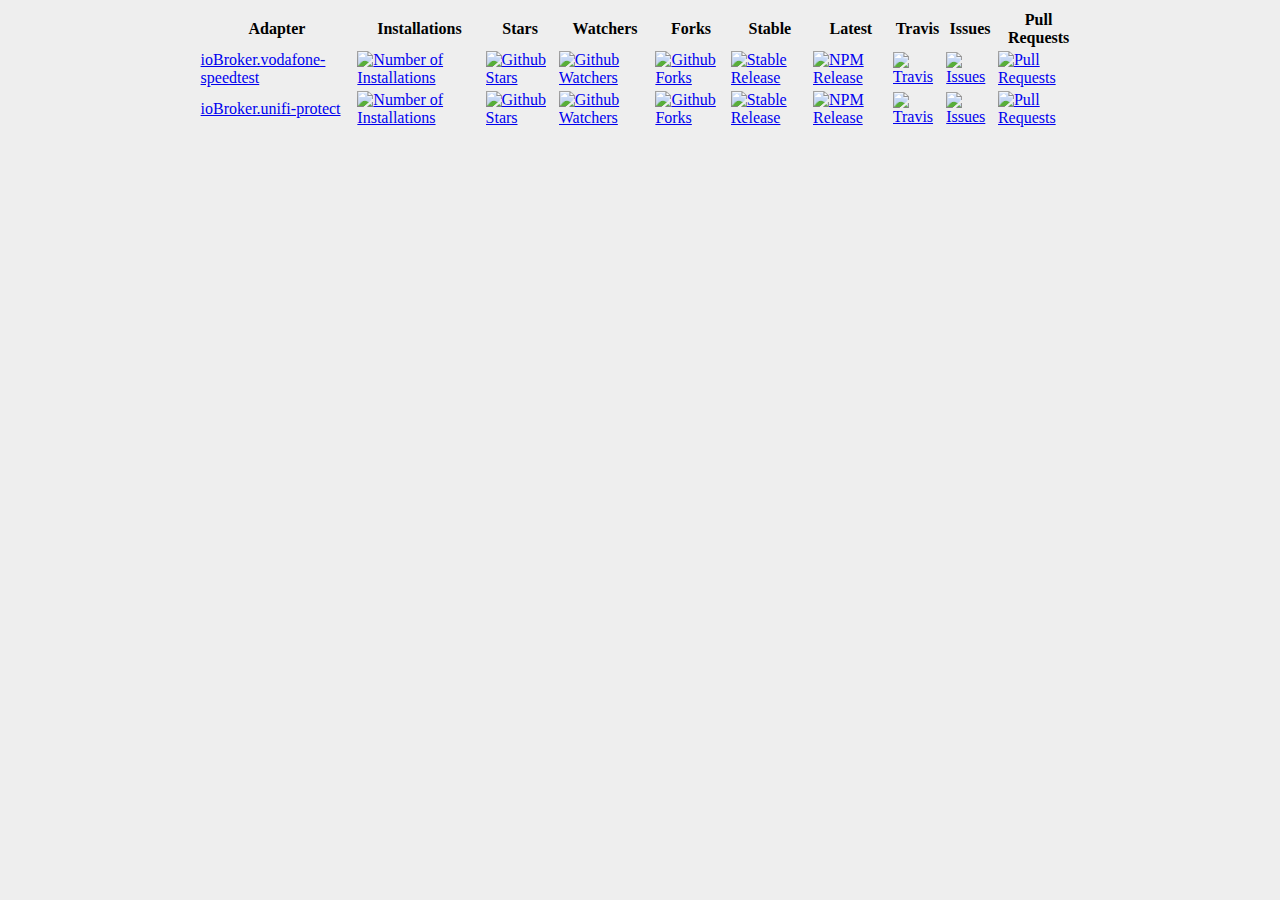
==== iobroker/index.html @ 9027e1a0 "Create index.html" ====
<!DOCTYPE html>
<html lang="en">
<head>
	<title>Zefau - ioBroker.Repositories</title>
	<meta charset="utf-8"/>
	<link rel="stylesheet" href="https://cdnjs.cloudflare.com/ajax/libs/github-markdown-css/3.0.1/github-markdown.min.css" />
	<style>

body {
	background-color: #eee;
}

table {
	margin: 0 auto;
	width: 70% !important;
}

	</style>
	<script type="text/javascript" src="https://code.jquery.com/jquery-3.4.1.min.js"></script>
	<script type="text/javascript">

const github = 'https://github.com/';
const iobroker = 'http://iobroker.live/badges/';
const npm = 'https://www.npmjs.com/package/';
const travis = 'https://travis-ci.com/';
const david = 'https://david-dm.org/';

const repositories = {
	iobroker: [
		{name: 'ioBroker.vodafone-speedtest', key: 'vodafone-speedtest'},
		{name: 'ioBroker.unifi-protect', key: 'unifi-protect'},
	],
};

$(document).ready(function()
{
	for (let key in repositories)
	{
		repositories[key].forEach(function(repo)
		{
			repo.user = repo.user || 'Zefau';
			let row = $('<tr />', repo.development === false ? {css: {backgroundColor: '#ccc', textDecoration: 'line-through'}} : {});
			
			// Name
			row.append($('<td />', {}).append($('<a />', {'text': repo.name, 'href': github + repo.user + '/' + repo.name})));
			
			// Installations
			if (key == 'iobroker') row.append($('<td />', {}).append($('<a />', {'href': iobroker + repo.key + '-installed.svg', 'target': '_blank'}).append($('<img />', {'src': iobroker + repo.key + '-installed.svg', 'alt': 'Number of Installations'}))));
			
			// Stars (Github)
			row.append($('<td />', {}).append($('<a />', {'href': github + repo.user + '/' + repo.name + '/stargazers', 'target': '_blank'}).append($('<img />', {'src': 'https://img.shields.io/github/stars/' + repo.user + '/' + repo.name + '.svg', 'alt': 'Github Stars'}))));
			
			// Watchers (Github)
			row.append($('<td />', {}).append($('<a />', {'href': github + repo.user + '/' + repo.name + '/watchers', 'target': '_blank'}).append($('<img />', {'src': 'https://img.shields.io/github/watchers/' + repo.user + '/' + repo.name + '.svg', 'alt': 'Github Watchers'}))));
			
			// Forks (Github)
			row.append($('<td />', {}).append($('<a />', {'href': github + repo.user + '/' + repo.name + '/network/members', 'target': '_blank'}).append($('<img />', {'src': 'https://img.shields.io/github/forks/' + repo.user + '/' + repo.name + '.svg', 'alt': 'Github Forks'}))));
			
			// Stable (ioBroker)
			if (key == 'iobroker') row.append($('<td />', {}).append($('<a />', {'href': iobroker + repo.key + '-stable.svg', 'target': '_blank'}).append($('<img />', {'src': iobroker + repo.key + '-stable.svg', 'alt': 'Stable Release'}))));
			
			// Latest (NPM) 
			row.append($('<td />', {}).append($('<a />', {'href': npm + (repo.npm || repo.name).toLowerCase(), 'target': '_blank'}).append($('<img />', {'src': 'http://img.shields.io/npm/v/' + (repo.npm || repo.name).toLowerCase() + '.svg', 'alt': 'NPM Release'}))));
			
			// Travis
			if (key == 'iobroker') row.append($('<td />', {}).append($('<a />', {'href': travis + repo.user + '/' + repo.name, 'target': '_blank'}).append($('<img />', {'src': travis + repo.user + '/' + repo.name + '.svg?branch=master', 'alt': 'Travis'}))));
			
			// Issues (Github)
			row.append($('<td />', {}).append($('<a />', {'href': github + repo.user + '/' + repo.name + '/issues', 'target': '_blank'}).append($('<img />', {'src': 'https://img.shields.io/github/issues/' + repo.user + '/' + repo.name + '.svg', 'alt': 'Issues'}))));
			
			// Pull Requests (Github)
			row.append($('<td />', {}).append($('<a />', {'href': github + repo.user + '/' + repo.name + '/pulls', 'target': '_blank'}).append($('<img />', {'src': 'https://img.shields.io/github/issues-pr/' + repo.user + '/' + repo.name + '.svg', 'alt': 'Pull Requests'}))));
			
			$('#'+key).append(row);
		});
	}
});
	
	</script>
</head>
<body class="markdown-body">


<table>
	<thead>
		<tr>
			<th>Adapter</th>
			<th>Installations</th>
			<th>Stars</th>
			<th>Watchers</th>
			<th>Forks</th>
			<th>Stable</th>
			<th>Latest</th>
			<th>Travis</th>
			<th>Issues</th>
			<th>Pull Requests</th>
		</tr>
	</thead>
	<tbody id="iobroker">
	</tbody>
</table>
	
</body>
</html>
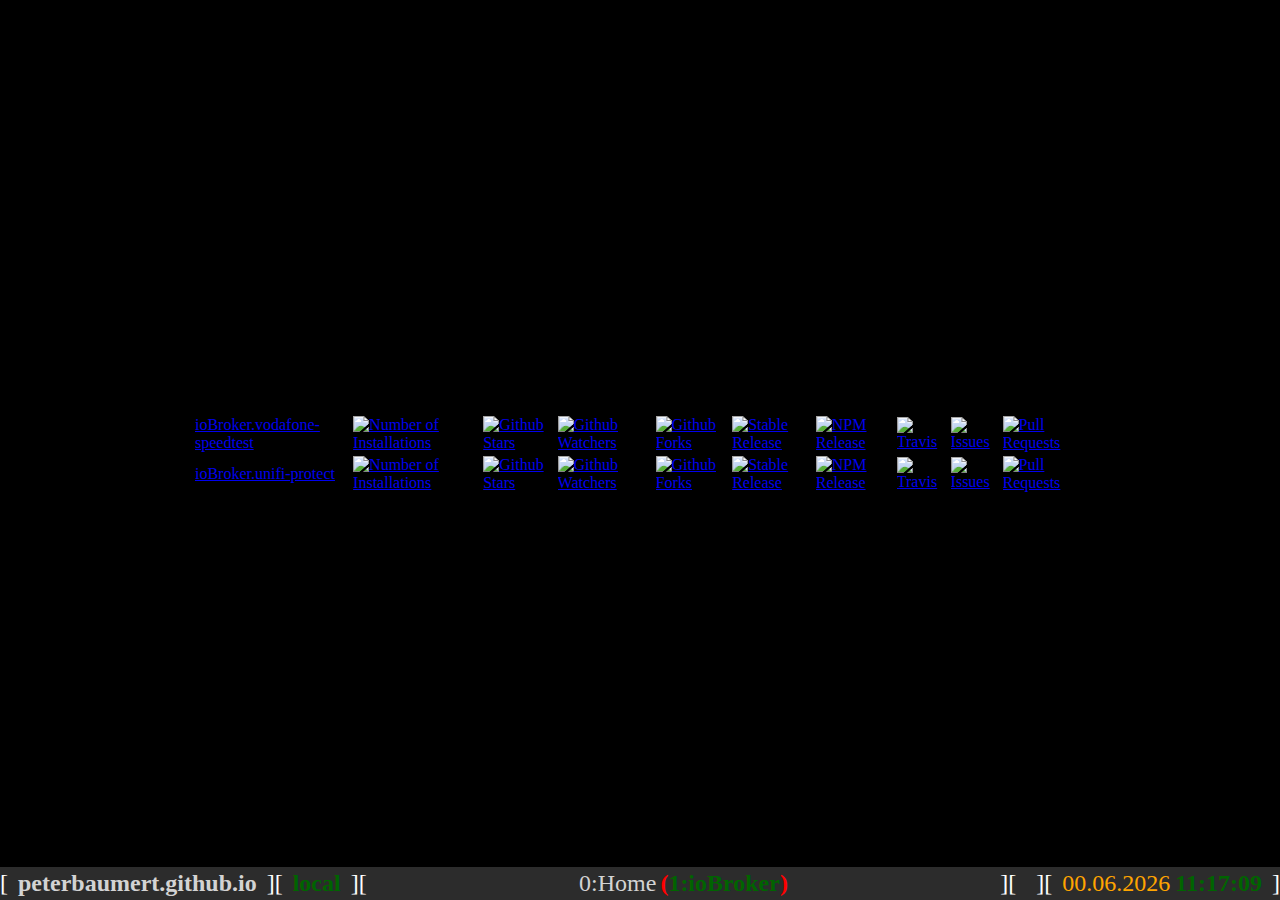
==== commit b63d14fc: "mop" ====
--- a/iobroker/index.html
+++ b/iobroker/index.html
@@ -1,104 +1,245 @@
 <!DOCTYPE html>
 <html lang="en">
+
 <head>
-	<title>Zefau - ioBroker.Repositories</title>
-	<meta charset="utf-8"/>
-	<link rel="stylesheet" href="https://cdnjs.cloudflare.com/ajax/libs/github-markdown-css/3.0.1/github-markdown.min.css" />
+	<title>Peter Baumert - ioBroker.Repositories</title>
+	<meta charset="utf-8" />
+	<link rel="stylesheet"
+		href="https://cdnjs.cloudflare.com/ajax/libs/github-markdown-css/3.0.1/github-markdown.min.css" />
 	<style>
-
-body {
-	background-color: #eee;
-}
-
-table {
-	margin: 0 auto;
-	width: 70% !important;
-}
-
+		html,
+		body {
+			height: 100%;
+		}
+
+		body {
+			display: flex;
+			flex-direction: column;
+			margin: 0px;
+			background-color: black;
+		}
+
+		.content {
+			flex: 1 0 auto;
+			align-items: center;
+			justify-content: center;
+			display: flex;
+		}
+
+		table {
+			margin: 0 auto;
+			width: 70% !important;
+		}
+
+		.fig-ansi {
+			font-size: 20pt;
+			font-family: "Courier New", Monospace;
+			white-space: pre;
+			letter-spacing: -1px;
+			color: crimson;
+		}
+
+		#footer {
+			flex-shrink: 0;
+			display: flex;
+			justify-content: space-between;
+			background-color: rgb(44, 44, 44);
+			padding-top: 3px;
+			padding-bottom: 3px;
+			color: white;
+			font-size: 1.5em;
+		}
+
+		#footer #hostname,
+		#session,
+		#windows,
+		#speed,
+		#date,
+		#time {
+			text-align: center;
+			padding-left: 10px;
+			padding-right: 10px;
+			color: lightgray;
+		}
+
+		#hostname {
+			color: darkmagenta;
+			font-weight: bold;
+		}
+
+		#session {
+			color: darkgreen;
+			font-weight: bold;
+		}
+
+		#speed {
+			color: orange;
+		}
+
+		#date {
+			color: orange;
+			padding-right: 0px;
+		}
+
+		#time {
+			color: darkgreen;
+			padding-left: 5px;
+			font-weight: bold;
+		}
+
+		#windows {
+			flex: 1 0 auto;
+			display: flex;
+			justify-content: center;
+		}
+
+		#windows div {
+			padding-left: 2px;
+			padding-right: 2px;
+		}
+
+		#windows .active::before {
+			content: "(";
+			color: red;
+		}
+
+		#windows .active::after {
+			content: ")";
+			color: red;
+		}
+
+		#windows .active {
+			color: darkgreen;
+			font-weight: 600;
+		}
 	</style>
 	<script type="text/javascript" src="https://code.jquery.com/jquery-3.4.1.min.js"></script>
 	<script type="text/javascript">
 
-const github = 'https://github.com/';
-const iobroker = 'http://iobroker.live/badges/';
-const npm = 'https://www.npmjs.com/package/';
-const travis = 'https://travis-ci.com/';
-const david = 'https://david-dm.org/';
-
-const repositories = {
-	iobroker: [
-		{name: 'ioBroker.vodafone-speedtest', key: 'vodafone-speedtest'},
-		{name: 'ioBroker.unifi-protect', key: 'unifi-protect'},
-	],
-};
-
-$(document).ready(function()
-{
-	for (let key in repositories)
-	{
-		repositories[key].forEach(function(repo)
-		{
-			repo.user = repo.user || 'Zefau';
-			let row = $('<tr />', repo.development === false ? {css: {backgroundColor: '#ccc', textDecoration: 'line-through'}} : {});
-			
-			// Name
-			row.append($('<td />', {}).append($('<a />', {'text': repo.name, 'href': github + repo.user + '/' + repo.name})));
-			
-			// Installations
-			if (key == 'iobroker') row.append($('<td />', {}).append($('<a />', {'href': iobroker + repo.key + '-installed.svg', 'target': '_blank'}).append($('<img />', {'src': iobroker + repo.key + '-installed.svg', 'alt': 'Number of Installations'}))));
-			
-			// Stars (Github)
-			row.append($('<td />', {}).append($('<a />', {'href': github + repo.user + '/' + repo.name + '/stargazers', 'target': '_blank'}).append($('<img />', {'src': 'https://img.shields.io/github/stars/' + repo.user + '/' + repo.name + '.svg', 'alt': 'Github Stars'}))));
-			
-			// Watchers (Github)
-			row.append($('<td />', {}).append($('<a />', {'href': github + repo.user + '/' + repo.name + '/watchers', 'target': '_blank'}).append($('<img />', {'src': 'https://img.shields.io/github/watchers/' + repo.user + '/' + repo.name + '.svg', 'alt': 'Github Watchers'}))));
-			
-			// Forks (Github)
-			row.append($('<td />', {}).append($('<a />', {'href': github + repo.user + '/' + repo.name + '/network/members', 'target': '_blank'}).append($('<img />', {'src': 'https://img.shields.io/github/forks/' + repo.user + '/' + repo.name + '.svg', 'alt': 'Github Forks'}))));
-			
-			// Stable (ioBroker)
-			if (key == 'iobroker') row.append($('<td />', {}).append($('<a />', {'href': iobroker + repo.key + '-stable.svg', 'target': '_blank'}).append($('<img />', {'src': iobroker + repo.key + '-stable.svg', 'alt': 'Stable Release'}))));
-			
-			// Latest (NPM) 
-			row.append($('<td />', {}).append($('<a />', {'href': npm + (repo.npm || repo.name).toLowerCase(), 'target': '_blank'}).append($('<img />', {'src': 'http://img.shields.io/npm/v/' + (repo.npm || repo.name).toLowerCase() + '.svg', 'alt': 'NPM Release'}))));
-			
-			// Travis
-			if (key == 'iobroker') row.append($('<td />', {}).append($('<a />', {'href': travis + repo.user + '/' + repo.name, 'target': '_blank'}).append($('<img />', {'src': travis + repo.user + '/' + repo.name + '.svg?branch=master', 'alt': 'Travis'}))));
-			
-			// Issues (Github)
-			row.append($('<td />', {}).append($('<a />', {'href': github + repo.user + '/' + repo.name + '/issues', 'target': '_blank'}).append($('<img />', {'src': 'https://img.shields.io/github/issues/' + repo.user + '/' + repo.name + '.svg', 'alt': 'Issues'}))));
-			
-			// Pull Requests (Github)
-			row.append($('<td />', {}).append($('<a />', {'href': github + repo.user + '/' + repo.name + '/pulls', 'target': '_blank'}).append($('<img />', {'src': 'https://img.shields.io/github/issues-pr/' + repo.user + '/' + repo.name + '.svg', 'alt': 'Pull Requests'}))));
-			
-			$('#'+key).append(row);
+		const github = 'https://github.com/';
+		const iobroker = 'http://iobroker.live/badges/';
+		const npm = 'https://www.npmjs.com/package/';
+		const travis = 'https://travis-ci.com/';
+		const david = 'https://david-dm.org/';
+
+		const repositories = {
+			iobroker: [
+				{ name: 'ioBroker.vodafone-speedtest', key: 'vodafone-speedtest' },
+				{ name: 'ioBroker.unifi-protect', key: 'unifi-protect' },
+			],
+		};
+
+		$(document).ready(function () {
+			for (let key in repositories) {
+				repositories[key].forEach(function (repo) {
+					repo.user = repo.user || 'peterbaumert';
+					let row = $('<tr />', repo.development === false ? { css: { backgroundColor: '#ccc', textDecoration: 'line-through' } } : {});
+
+					// Name
+					row.append($('<td />', {}).append($('<a />', { 'text': repo.name, 'href': github + repo.user + '/' + repo.name })));
+
+					// Installations
+					if (key == 'iobroker') row.append($('<td />', {}).append($('<a />', { 'href': iobroker + repo.key + '-installed.svg', 'target': '_blank' }).append($('<img />', { 'src': iobroker + repo.key + '-installed.svg', 'alt': 'Number of Installations' }))));
+
+					// Stars (Github)
+					row.append($('<td />', {}).append($('<a />', { 'href': github + repo.user + '/' + repo.name + '/stargazers', 'target': '_blank' }).append($('<img />', { 'src': 'https://img.shields.io/github/stars/' + repo.user + '/' + repo.name + '.svg', 'alt': 'Github Stars' }))));
+
+					// Watchers (Github)
+					row.append($('<td />', {}).append($('<a />', { 'href': github + repo.user + '/' + repo.name + '/watchers', 'target': '_blank' }).append($('<img />', { 'src': 'https://img.shields.io/github/watchers/' + repo.user + '/' + repo.name + '.svg', 'alt': 'Github Watchers' }))));
+
+					// Forks (Github)
+					row.append($('<td />', {}).append($('<a />', { 'href': github + repo.user + '/' + repo.name + '/network/members', 'target': '_blank' }).append($('<img />', { 'src': 'https://img.shields.io/github/forks/' + repo.user + '/' + repo.name + '.svg', 'alt': 'Github Forks' }))));
+
+					// Stable (ioBroker)
+					if (key == 'iobroker') row.append($('<td />', {}).append($('<a />', { 'href': iobroker + repo.key + '-stable.svg', 'target': '_blank' }).append($('<img />', { 'src': iobroker + repo.key + '-stable.svg', 'alt': 'Stable Release' }))));
+
+					// Latest (NPM) 
+					row.append($('<td />', {}).append($('<a />', { 'href': npm + (repo.npm || repo.name).toLowerCase(), 'target': '_blank' }).append($('<img />', { 'src': 'http://img.shields.io/npm/v/' + (repo.npm || repo.name).toLowerCase() + '.svg', 'alt': 'NPM Release' }))));
+
+					// Travis
+					if (key == 'iobroker') row.append($('<td />', {}).append($('<a />', { 'href': travis + repo.user + '/' + repo.name, 'target': '_blank' }).append($('<img />', { 'src': travis + repo.user + '/' + repo.name + '.svg?branch=master', 'alt': 'Travis' }))));
+
+					// Issues (Github)
+					row.append($('<td />', {}).append($('<a />', { 'href': github + repo.user + '/' + repo.name + '/issues', 'target': '_blank' }).append($('<img />', { 'src': 'https://img.shields.io/github/issues/' + repo.user + '/' + repo.name + '.svg', 'alt': 'Issues' }))));
+
+					// Pull Requests (Github)
+					row.append($('<td />', {}).append($('<a />', { 'href': github + repo.user + '/' + repo.name + '/pulls', 'target': '_blank' }).append($('<img />', { 'src': 'https://img.shields.io/github/issues-pr/' + repo.user + '/' + repo.name + '.svg', 'alt': 'Pull Requests' }))));
+
+					$('#' + key).append(row);
+				});
+			}
 		});
-	}
-});
-	
+
 	</script>
 </head>
+
 <body class="markdown-body">
-
-
-<table>
-	<thead>
-		<tr>
-			<th>Adapter</th>
-			<th>Installations</th>
-			<th>Stars</th>
-			<th>Watchers</th>
-			<th>Forks</th>
-			<th>Stable</th>
-			<th>Latest</th>
-			<th>Travis</th>
-			<th>Issues</th>
-			<th>Pull Requests</th>
-		</tr>
-	</thead>
-	<tbody id="iobroker">
-	</tbody>
-</table>
-	
+	<div class="content">
+		<table>
+			<thead>
+				<tr>
+					<th>Adapter</th>
+					<th>Installations</th>
+					<th>Stars</th>
+					<th>Watchers</th>
+					<th>Forks</th>
+					<th>Stable</th>
+					<th>Latest</th>
+					<th>Travis</th>
+					<th>Issues</th>
+					<th>Pull Requests</th>
+				</tr>
+			</thead>
+			<tbody id="iobroker">
+			</tbody>
+		</table>
+	</div>
+	<div id="footer">
+		<div class="ob">[</div>
+		<div id="hostname">peterbaumert.github.io</div>
+		<div class="cb">]</div>
+		<div class="ob">[</div>
+		<div id="session">local</div>
+		<div class="cb">]</div>
+		<div class="ob">[</div>
+		<div id="windows">
+			<div style="cursor: pointer;" onclick="window.location='https://peterbaumert.github.io/';">0:Home</div>
+			<div class="active">1:ioBroker</div>
+		</div>
+		<div class="cb">]</div>
+		<div class="ob">[</div>
+		<div id="speed"></div>
+		<div class="cb">]</div>
+		<div class="ob">[</div>
+		<div id="date">01.01.2020</div>
+		<div id="time">19:45:12</div>
+		<div class="cb">]</div>
+	</div>
+	<script type="text/javascript">
+		function currentTime() {
+			var date = new Date(); /* creating object of Date class */
+			var hour = updateTime(date.getHours());
+			var min = updateTime(date.getMinutes());
+			var sec = updateTime(date.getSeconds());
+			var day = updateTime(date.getDay());
+			var month = updateTime(date.getMonth());
+			var year = date.getFullYear();
+			document.getElementById("time").innerText = hour + ":" + min + ":" + sec; /* adding time to the div */
+			document.getElementById("date").innerText = day + "." + month + "." + year; /* adding date to the div */
+			var t = setTimeout(function () { currentTime() }, 1000); /* setting timer */
+		}
+
+		function updateTime(k) {
+			if (k < 10) {
+				return "0" + k;
+			}
+			else {
+				return k;
+			}
+		}
+
+		currentTime(); /* calling currentTime() function to initiate the process */
+	</script>
 </body>
-</html>
+
+</html>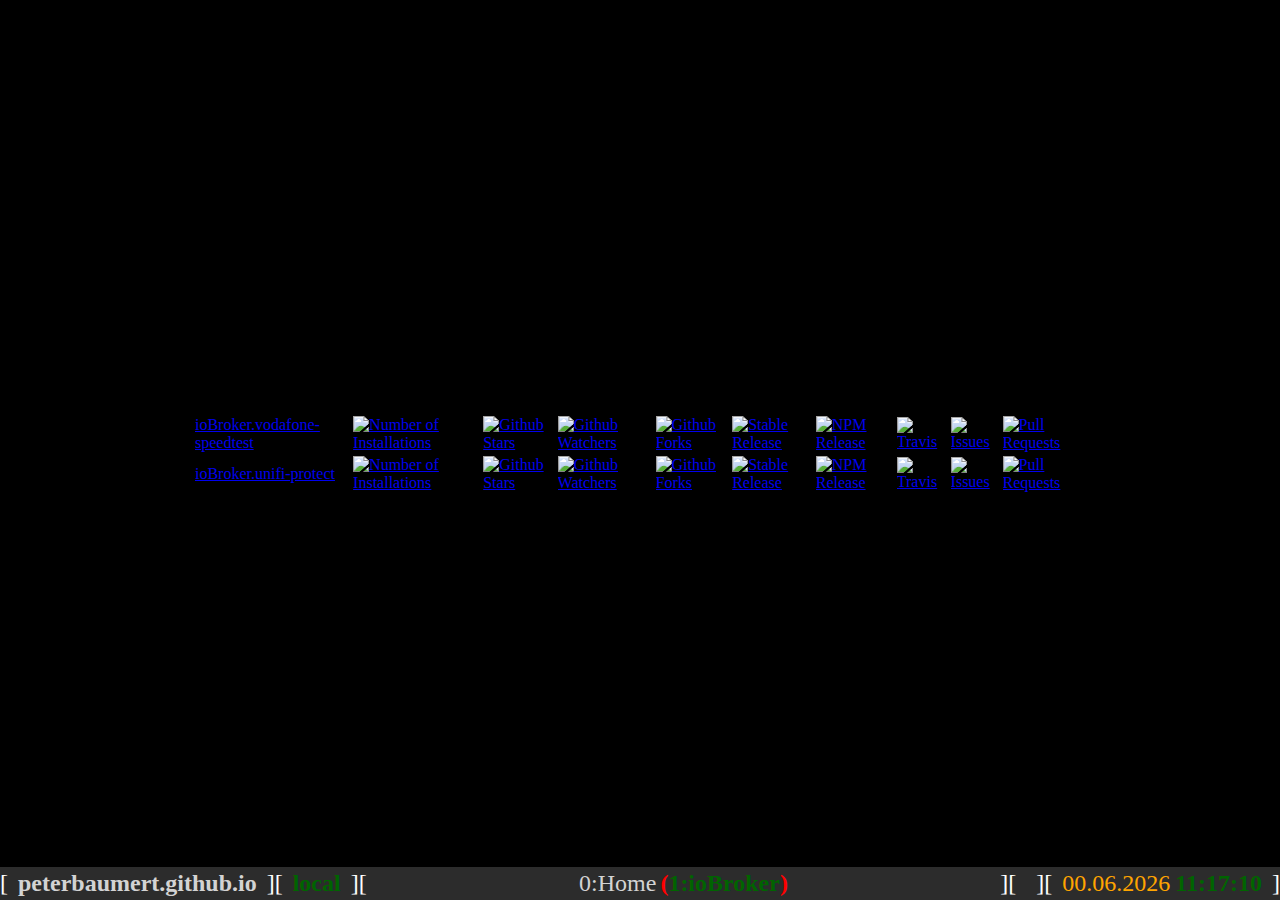
==== commit 4c1f74ea: "yeah" ====
--- a/iobroker/index.html
+++ b/iobroker/index.html
@@ -203,7 +203,7 @@
 		<div class="cb">]</div>
 		<div class="ob">[</div>
 		<div id="windows">
-			<div style="cursor: pointer;" onclick="window.location='https://peterbaumert.github.io/';">0:Home</div>
+			<div style="cursor: pointer;" onclick="window.location='/../';">0:Home</div>
 			<div class="active">1:ioBroker</div>
 		</div>
 		<div class="cb">]</div>
